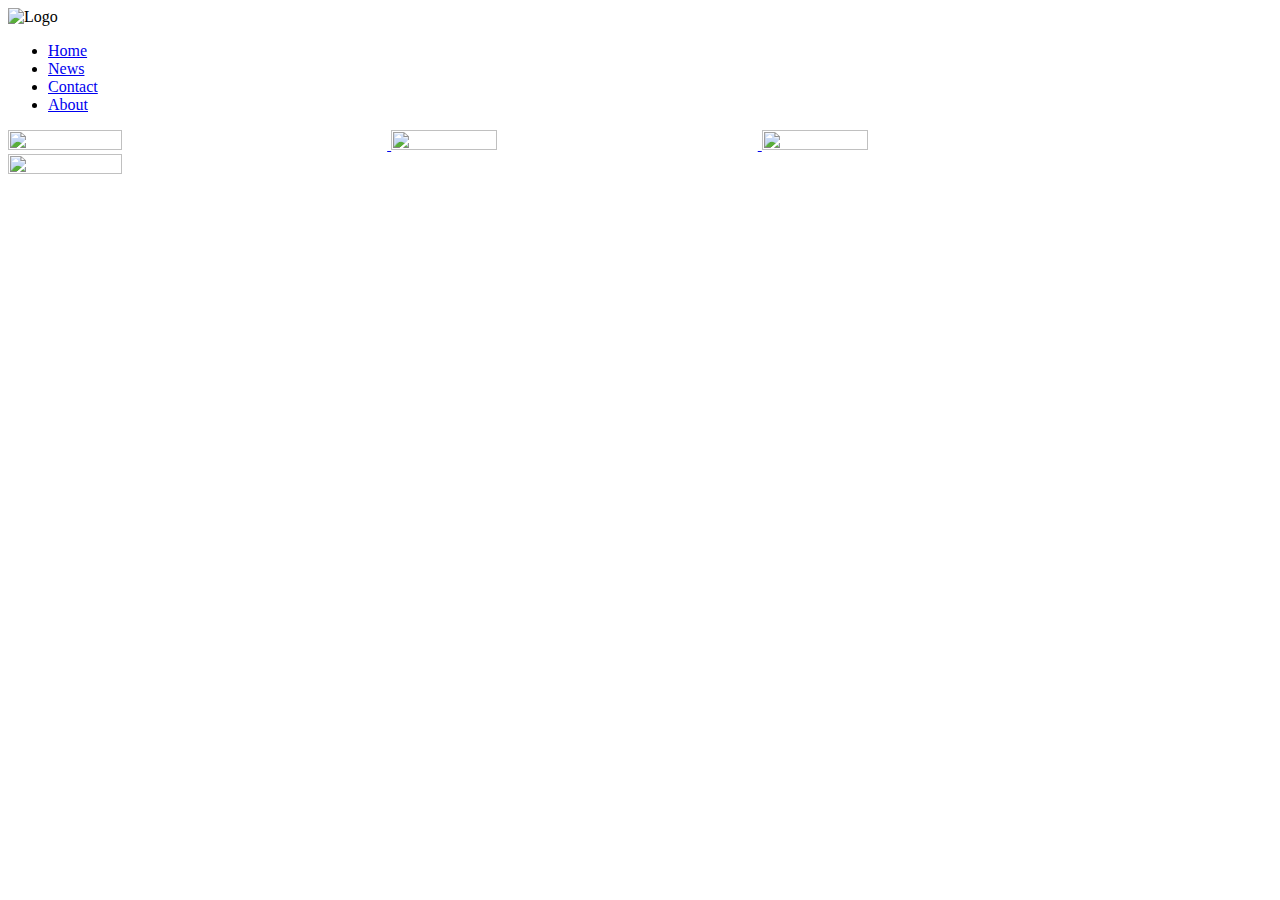
==== about.html @ fd2c7e4d "error on nav bar fixed" ====
<!DOCTYPE html>
<html lang="en">
<head>
  <link rel="stylesheet" href="https://cdnjs.cloudflare.com/ajax/libs/font-awesome/4.7.0/css/font-awesome.min.css">
    <script src="/assets/js/script.js"></script>
    <link rel="stylesheet" href="assets/css/about.css">
    <meta charset="UTF-8">
    <meta http-equiv="X-UA-Compatible" content="IE=edge">
    <meta name="viewport" content="width=device-width, initial-scale=1.0">
    <title>AutoCar</title>
</head>
<body>
    <div class="navbar">
<img class="logo" src="/assets/images/logo.png" alt="Logo">
      <ul>
        <li><a href="#home">Home</a></li>
        <li><a href="#news">News</a></li>
        <li><a href="#contact">Contact</a></li>
        <li><a href="#about">About</a></li>
      </ul>
</div>
 <div class="container">
    <div class="gallery">
        <a href="assets/images/yellow.jpg" data-title="caption1">
            <img src="assets/images/yellow.jpg" height="30%" width="30%">
        </a>
        <a href="assets/images/yopa.jpg" data-title="caption1">
            <img src="assets/images/yopa.jpg" height="28%" width="29%">
        </a>
        <a href="assets/images/red.jpg" data-title="caption1">
            <img src="assets/images/red.jpg" height="30%" width="29%">
        </a>
        <a href="assets/images/black.webp" data-title="caption1">
            <img src="assets/images/black.webp" height="30%" width="30%">
        </a>
        </div>
        </div>
</body>
</html>
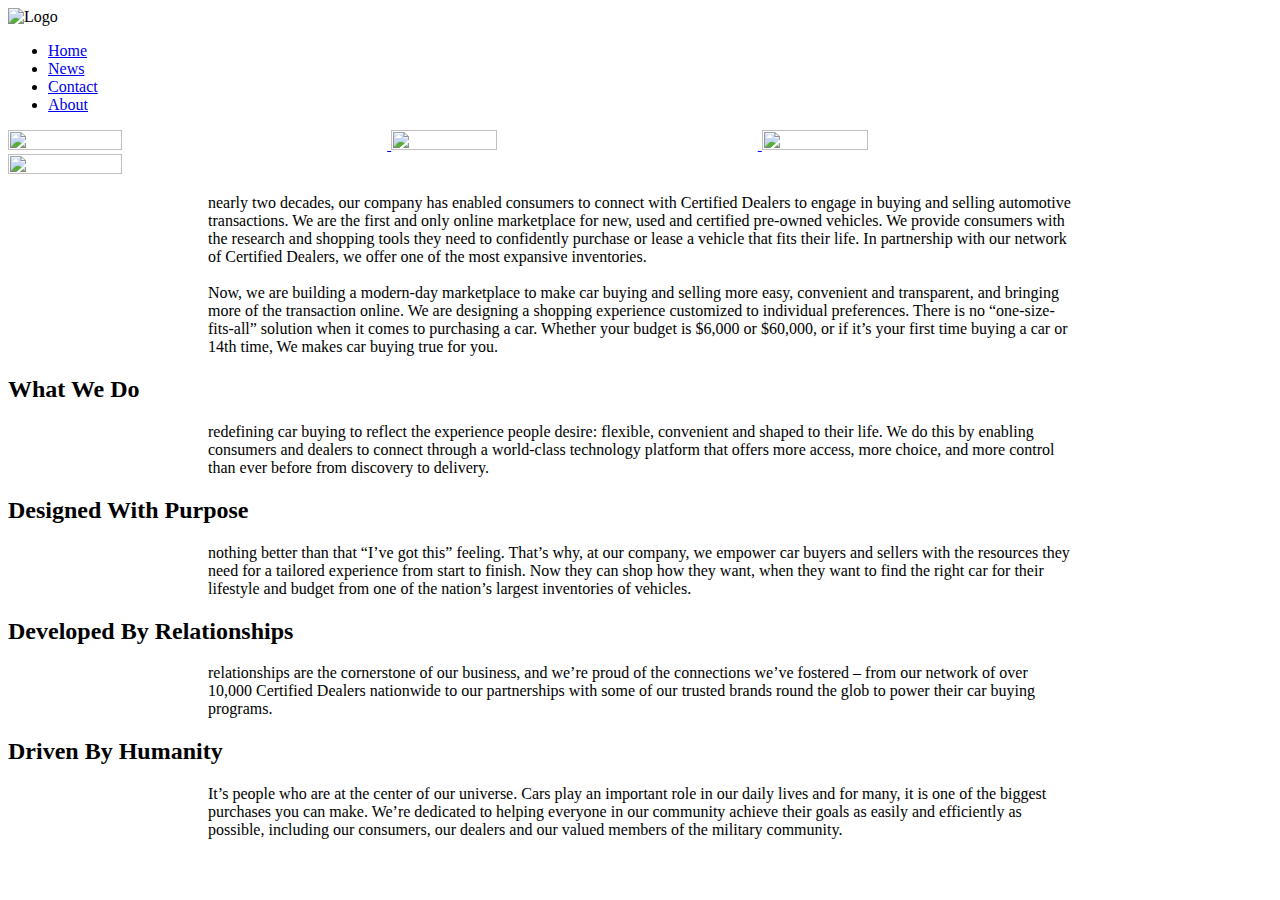
==== commit e1c080f4: "Merge branch 'main' of https://github.com/Jongohub/exercise-for-interns-at-jongo-hub" ====
--- a/about.html
+++ b/about.html
@@ -2,7 +2,6 @@
 <html lang="en">
 <head>
   <link rel="stylesheet" href="https://cdnjs.cloudflare.com/ajax/libs/font-awesome/4.7.0/css/font-awesome.min.css">
-    <script src="/assets/js/script.js"></script>
     <link rel="stylesheet" href="assets/css/about.css">
     <meta charset="UTF-8">
     <meta http-equiv="X-UA-Compatible" content="IE=edge">
@@ -35,5 +34,29 @@
         </a>
         </div>
         </div>
+
+
+
+        <p style="padding-left: 200px; padding-right: 200px;">nearly two decades, our company has enabled consumers to connect with Certified Dealers to engage in buying and selling automotive transactions. We are the first and only online marketplace for new, used and certified pre-owned vehicles. We provide consumers with the research and shopping tools they need to confidently purchase or lease a vehicle that fits their life.
+            In partnership with our network of Certified Dealers, we offer one of the most expansive inventories.<br><br>
+           
+           Now, we are building a modern-day marketplace to make car buying and selling more easy, convenient and transparent, and bringing more of the transaction online. We are designing a shopping experience customized to individual preferences. There is no “one-size-fits-all” solution when it comes to purchasing a car. Whether your budget is $6,000 or $60,000, or if it’s your first time buying a car or 14th time, We makes car buying true for you.</p>
+           
+           <h2>What We Do</h2>
+          <p style="padding-left: 200px; padding-right: 200px;">redefining car buying to reflect the experience people desire: flexible, convenient and shaped to their life. We do this by enabling consumers and dealers to connect through a world-class technology platform that offers more access, more choice, and more control than ever before from discovery to delivery.</p>
+           
+           <h2>Designed With Purpose</h2>
+           <p style="padding-left: 200px; padding-right: 200px;">nothing better than that “I’ve got this” feeling. That’s why, at our company, we empower car buyers and sellers with the resources they need for a tailored experience from start to finish. Now they can shop how they want, when they want to find the right car for their lifestyle and budget from one of the nation’s largest inventories of vehicles.</p>
+           
+           <h2>Developed By Relationships</h2>
+           <p style="padding-left: 200px; padding-right: 200px;">relationships are the cornerstone of our business, and we’re proud of the connections we’ve fostered – from our network of over 10,000 Certified Dealers nationwide to our partnerships with some of our trusted brands round the glob to power their car buying programs.</p>
+           
+           <h2>Driven By Humanity</h2>
+          <p style="padding-left: 200px; padding-right: 200px;">It’s people who are at the center of our universe. Cars play an important role in our daily lives and for many, it is one of the biggest purchases you can make. We’re dedicated to helping everyone in our community achieve their goals as easily and efficiently as possible, including our consumers, our dealers and our valued members of the military community.</p>
+   </div>
+
+
+
+
 </body>
-</html>+</html>
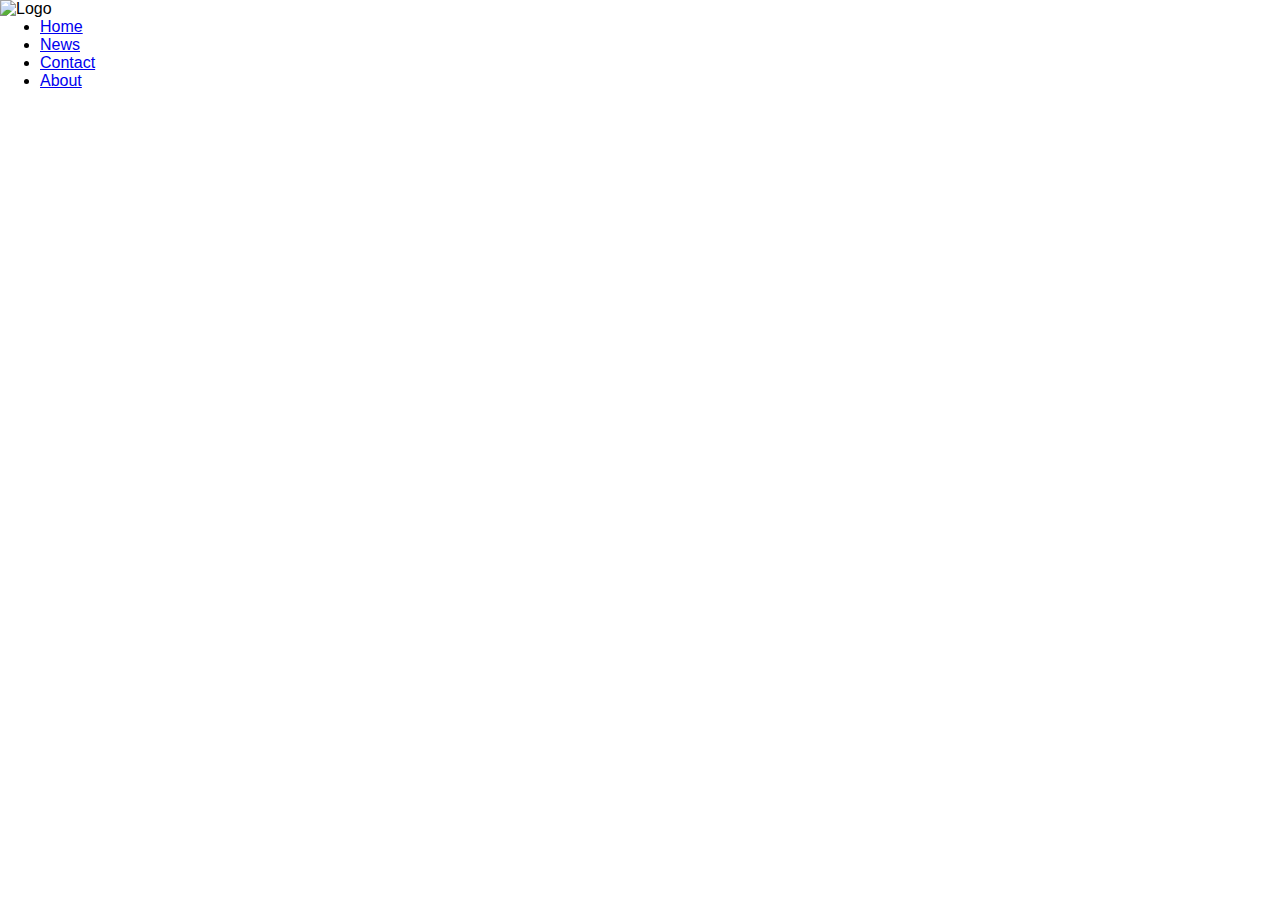
==== commit 24794235: "updates to blog page" ====
--- a/about.html
+++ b/about.html
@@ -1,8 +1,8 @@
 <!DOCTYPE html>
 <html lang="en">
 <head>
-  <link rel="stylesheet" href="https://cdnjs.cloudflare.com/ajax/libs/font-awesome/4.7.0/css/font-awesome.min.css">
-    <link rel="stylesheet" href="assets/css/about.css">
+    <script src="/assets/js/script.js"></script>
+    <link rel="stylesheet" href="/assets/css/about.css">
     <meta charset="UTF-8">
     <meta http-equiv="X-UA-Compatible" content="IE=edge">
     <meta name="viewport" content="width=device-width, initial-scale=1.0">
@@ -18,45 +18,7 @@
         <li><a href="#about">About</a></li>
       </ul>
 </div>
- <div class="container">
-    <div class="gallery">
-        <a href="assets/images/yellow.jpg" data-title="caption1">
-            <img src="assets/images/yellow.jpg" height="30%" width="30%">
-        </a>
-        <a href="assets/images/yopa.jpg" data-title="caption1">
-            <img src="assets/images/yopa.jpg" height="28%" width="29%">
-        </a>
-        <a href="assets/images/red.jpg" data-title="caption1">
-            <img src="assets/images/red.jpg" height="30%" width="29%">
-        </a>
-        <a href="assets/images/black.webp" data-title="caption1">
-            <img src="assets/images/black.webp" height="30%" width="30%">
-        </a>
-        </div>
-        </div>
-
-
-
-        <p style="padding-left: 200px; padding-right: 200px;">nearly two decades, our company has enabled consumers to connect with Certified Dealers to engage in buying and selling automotive transactions. We are the first and only online marketplace for new, used and certified pre-owned vehicles. We provide consumers with the research and shopping tools they need to confidently purchase or lease a vehicle that fits their life.
-            In partnership with our network of Certified Dealers, we offer one of the most expansive inventories.<br><br>
-           
-           Now, we are building a modern-day marketplace to make car buying and selling more easy, convenient and transparent, and bringing more of the transaction online. We are designing a shopping experience customized to individual preferences. There is no “one-size-fits-all” solution when it comes to purchasing a car. Whether your budget is $6,000 or $60,000, or if it’s your first time buying a car or 14th time, We makes car buying true for you.</p>
-           
-           <h2>What We Do</h2>
-          <p style="padding-left: 200px; padding-right: 200px;">redefining car buying to reflect the experience people desire: flexible, convenient and shaped to their life. We do this by enabling consumers and dealers to connect through a world-class technology platform that offers more access, more choice, and more control than ever before from discovery to delivery.</p>
-           
-           <h2>Designed With Purpose</h2>
-           <p style="padding-left: 200px; padding-right: 200px;">nothing better than that “I’ve got this” feeling. That’s why, at our company, we empower car buyers and sellers with the resources they need for a tailored experience from start to finish. Now they can shop how they want, when they want to find the right car for their lifestyle and budget from one of the nation’s largest inventories of vehicles.</p>
-           
-           <h2>Developed By Relationships</h2>
-           <p style="padding-left: 200px; padding-right: 200px;">relationships are the cornerstone of our business, and we’re proud of the connections we’ve fostered – from our network of over 10,000 Certified Dealers nationwide to our partnerships with some of our trusted brands round the glob to power their car buying programs.</p>
-           
-           <h2>Driven By Humanity</h2>
-          <p style="padding-left: 200px; padding-right: 200px;">It’s people who are at the center of our universe. Cars play an important role in our daily lives and for many, it is one of the biggest purchases you can make. We’re dedicated to helping everyone in our community achieve their goals as easily and efficiently as possible, including our consumers, our dealers and our valued members of the military community.</p>
-   </div>
-
-
-
+                                                                          
 
 </body>
-</html>
+</html>--- a/assets/css/about.css
+++ b/assets/css/about.css
@@ -0,0 +1,61 @@
+*{
+  margin: 0px;
+  font-family: Arial, Helvetica, sans-serif;
+}
+body, html {
+height: 100%;
+margin: 0;
+font-family: Arial, Helvetica, sans-serif;
+}
+/* For the Top Nav Bar*/
+.topnav {
+overflow: hidden;
+background-color: #333;
+padding: 15PX;
+}
+
+.topnav a {
+float: left;
+display: block;
+color: #f2f2f2;
+text-align: center;
+padding: 14px 16px;
+text-decoration: none;
+font-size: 17px;
+}
+
+.topnav a:hover {
+background-color: #ddd;
+color: black;
+}
+
+.topnav a.active {
+background-color: #333;
+color: white;
+}
+
+.topnav .icon {
+display: none;
+}
+
+@media screen and (max-width: 600px) {
+.topnav a:not(:first-child) {display: none;}
+.topnav a.icon {
+  float: right;
+  display: block;
+}
+}
+
+@media screen and (max-width: 600px) {
+.topnav.responsive {position: relative;}
+.topnav.responsive .icon {
+  position: absolute;
+  right: 0;
+  top: 0;
+}
+.topnav.responsive a {
+  float: none;
+  display: block;
+  text-align: left;
+}
+}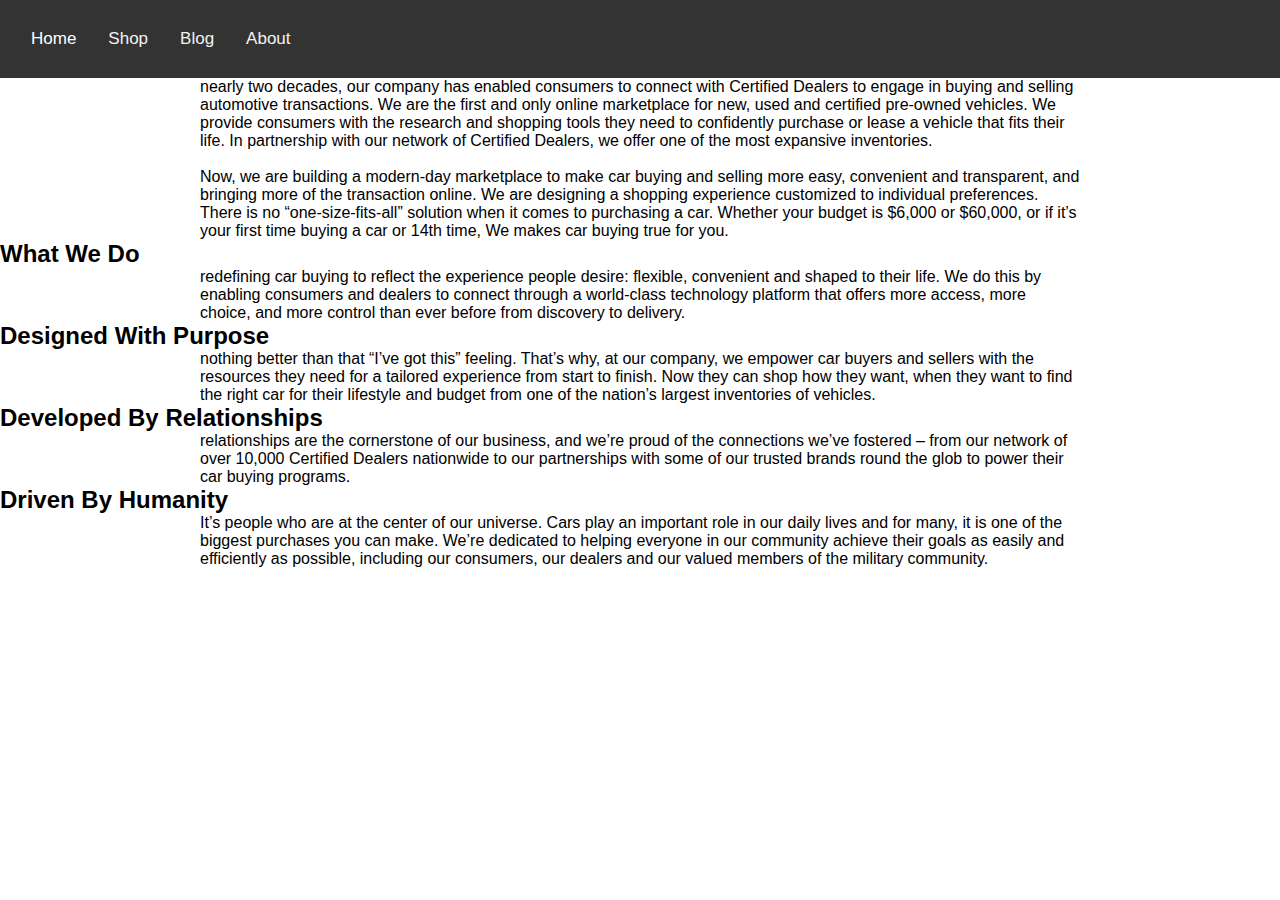
==== commit e19fded7: "Merge branch 'main' of https://github.com/Jongohub/exercise-for-interns-at-jongo-hub" ====
--- a/about.html
+++ b/about.html
@@ -1,24 +1,44 @@
 <!DOCTYPE html>
 <html lang="en">
 <head>
-    <script src="/assets/js/script.js"></script>
-    <link rel="stylesheet" href="/assets/css/about.css">
-    <meta charset="UTF-8">
-    <meta http-equiv="X-UA-Compatible" content="IE=edge">
-    <meta name="viewport" content="width=device-width, initial-scale=1.0">
+    <link rel="stylesheet" href="assets/css/about.css">
+    <meta name="viewport" content="width=device-width, initial-scale=1">
+    <link rel="stylesheet" href="https://cdnjs.cloudflare.com/ajax/libs/font-awesome/4.7.0/css/font-awesome.min.css">
+<script src="assets/js/about.js"></script> 
     <title>AutoCar</title>
 </head>
 <body>
-    <div class="navbar">
-<img class="logo" src="/assets/images/logo.png" alt="Logo">
-      <ul>
-        <li><a href="#home">Home</a></li>
-        <li><a href="#news">News</a></li>
-        <li><a href="#contact">Contact</a></li>
-        <li><a href="#about">About</a></li>
-      </ul>
-</div>
-                                                                          
+  
+    <div class="topnav" id="myTopnav">
+        <a href="index.html" class="active">Home</a>
+        <a href="shop.html">Shop</a>
+        <a href="blog.html">Blog</a>
+        <a href="about.html">About</a>
+        <a href="javascript:void(0);" class="icon" onclick="myFunction()">
+          <i class="fa fa-bars"></i>
+        </a>
+      </div>
+
+        <p style="padding-left: 200px; padding-right: 200px;">nearly two decades, our company has enabled consumers to connect with Certified Dealers to engage in buying and selling automotive transactions. We are the first and only online marketplace for new, used and certified pre-owned vehicles. We provide consumers with the research and shopping tools they need to confidently purchase or lease a vehicle that fits their life.
+            In partnership with our network of Certified Dealers, we offer one of the most expansive inventories.<br><br>
+           
+           Now, we are building a modern-day marketplace to make car buying and selling more easy, convenient and transparent, and bringing more of the transaction online. We are designing a shopping experience customized to individual preferences. There is no “one-size-fits-all” solution when it comes to purchasing a car. Whether your budget is $6,000 or $60,000, or if it’s your first time buying a car or 14th time, We makes car buying true for you.</p>
+           
+           <h2>What We Do</h2>
+          <p style="padding-left: 200px; padding-right: 200px;">redefining car buying to reflect the experience people desire: flexible, convenient and shaped to their life. We do this by enabling consumers and dealers to connect through a world-class technology platform that offers more access, more choice, and more control than ever before from discovery to delivery.</p>
+           
+           <h2>Designed With Purpose</h2>
+           <p style="padding-left: 200px; padding-right: 200px;">nothing better than that “I’ve got this” feeling. That’s why, at our company, we empower car buyers and sellers with the resources they need for a tailored experience from start to finish. Now they can shop how they want, when they want to find the right car for their lifestyle and budget from one of the nation’s largest inventories of vehicles.</p>
+           
+           <h2>Developed By Relationships</h2>
+           <p style="padding-left: 200px; padding-right: 200px;">relationships are the cornerstone of our business, and we’re proud of the connections we’ve fostered – from our network of over 10,000 Certified Dealers nationwide to our partnerships with some of our trusted brands round the glob to power their car buying programs.</p>
+           
+           <h2>Driven By Humanity</h2>
+          <p style="padding-left: 200px; padding-right: 200px;">It’s people who are at the center of our universe. Cars play an important role in our daily lives and for many, it is one of the biggest purchases you can make. We’re dedicated to helping everyone in our community achieve their goals as easily and efficiently as possible, including our consumers, our dealers and our valued members of the military community.</p>
+   </div>
+
+
+
 
 </body>
-</html>+</html>
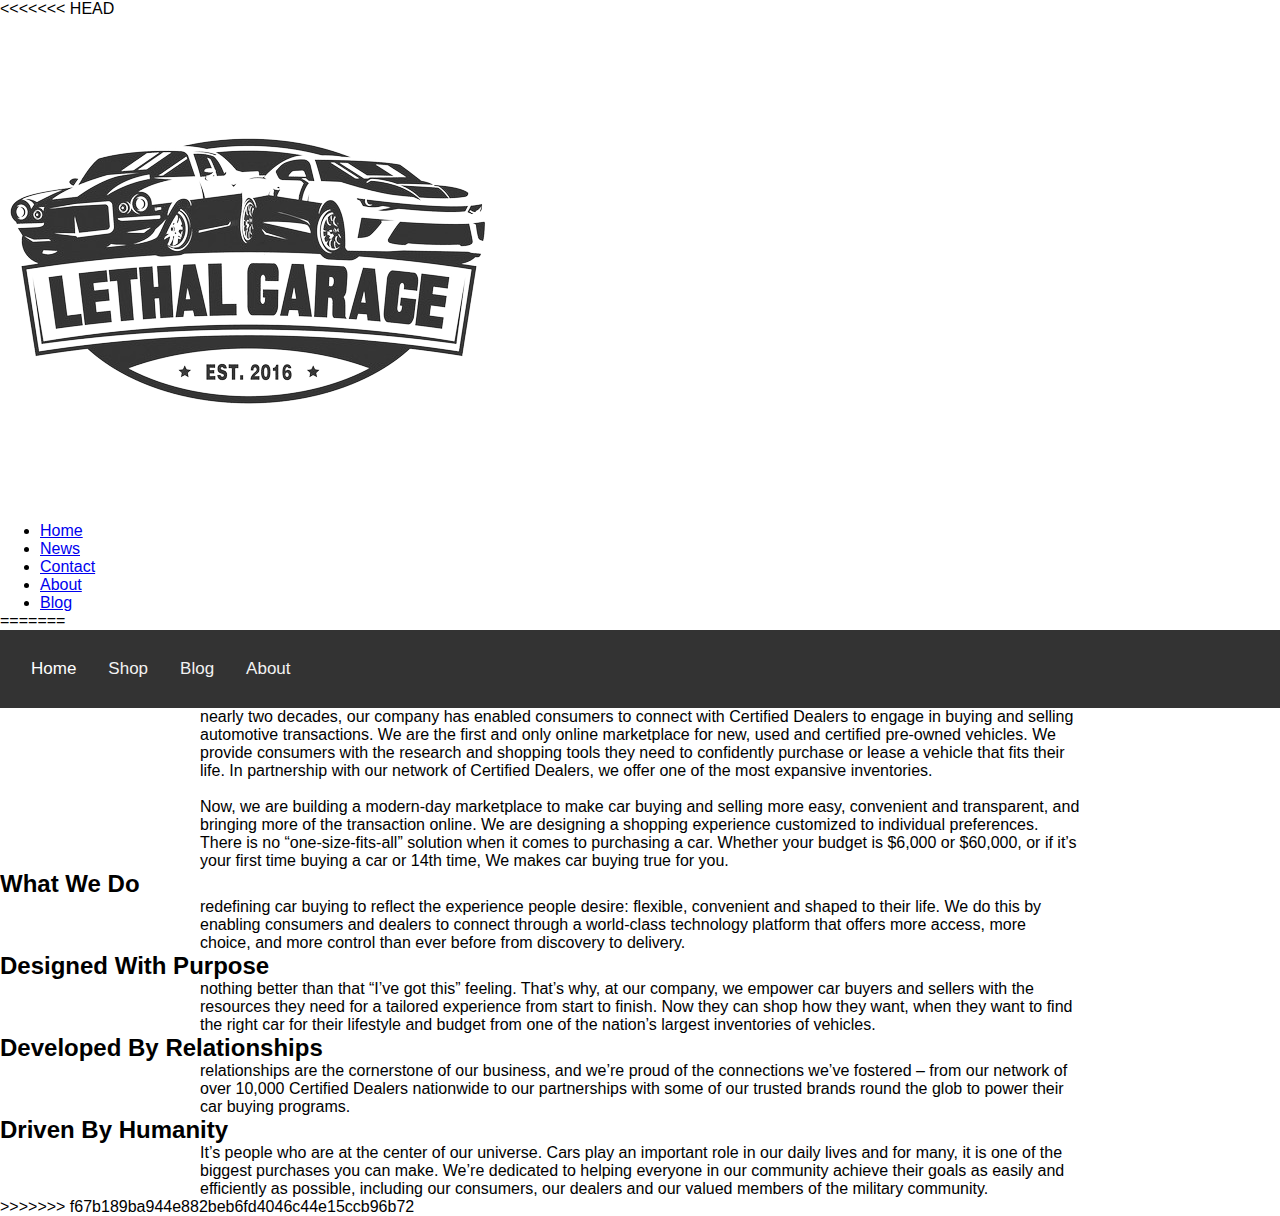
==== commit 5b477673: "Merge branch 'main' of https://github.com/Jongohub/exercise-for-interns-at-jongo-hub" ====
--- a/about.html
+++ b/about.html
@@ -8,6 +8,18 @@
     <title>AutoCar</title>
 </head>
 <body>
+<<<<<<< HEAD
+    <div class="navbar">
+<img class="logo" src="/assets/images/logo.png" alt="Logo">
+      <ul>
+        <li><a href="#home">Home</a></li>
+        <li><a href="#news">News</a></li>
+        <li><a href="#contact">Contact</a></li>
+        <li><a href="#about">About</a></li>
+        <li><a href="#blog.html">Blog</a></li>
+      </ul>
+</div>
+=======
   
     <div class="topnav" id="myTopnav">
         <a href="index.html" class="active">Home</a>
@@ -40,5 +52,6 @@
 
 
 
+>>>>>>> f67b189ba944e882beb6fd4046c44e15ccb96b72
 </body>
 </html>
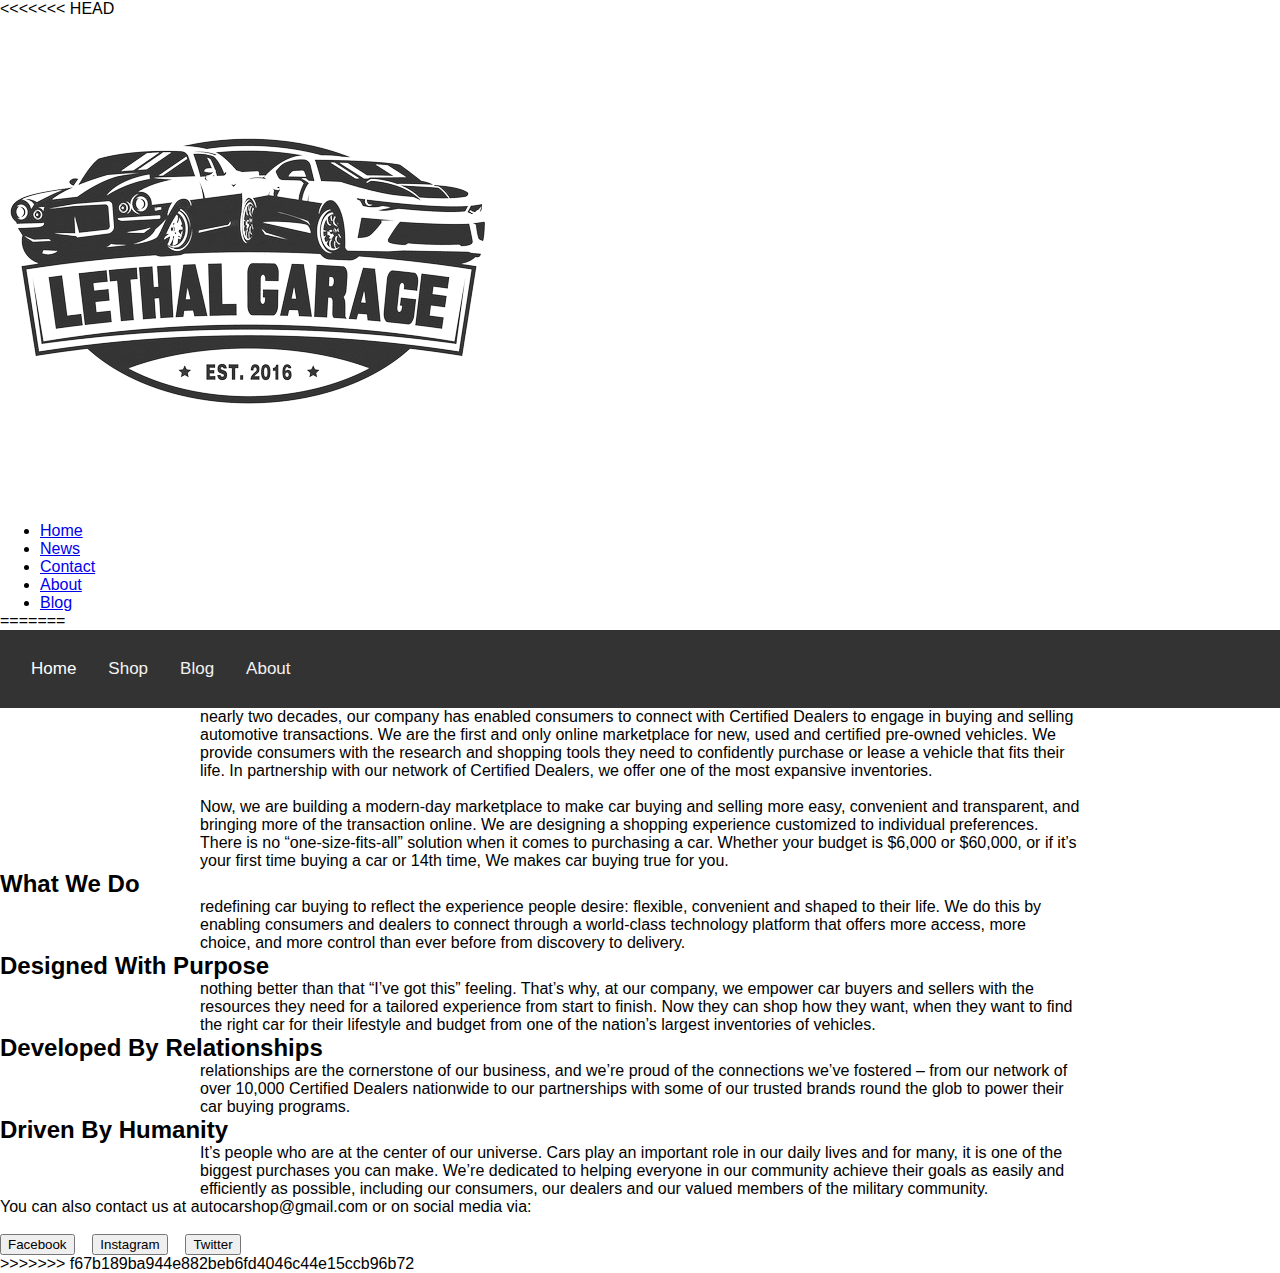
==== commit 0528ad8e: "footer added and modified on all pages.  conflicted commits resolved" ====
--- a/about.html
+++ b/about.html
@@ -50,7 +50,12 @@
    </div>
 
 
-
+   <div class="footer">
+    <p>You can also contact us at autocarshop@gmail.com or on social media via:</p><br>
+      <button type="submit" class="face-button" onclick="location.href='https://www.facebook.com'" >Facebook</button>&nbsp;&nbsp;&nbsp;
+      <button type="submit" class="Instagram-button" onclick="location.href='https://www.instagram.com'">Instagram</button>&nbsp;&nbsp;&nbsp;
+      <button type="submit" class="Twitter-button" onclick="location.href='https://www.twitter.com'">Twitter</button>&nbsp;&nbsp;&nbsp;
+  </div>
 
 >>>>>>> f67b189ba944e882beb6fd4046c44e15ccb96b72
 </body>
